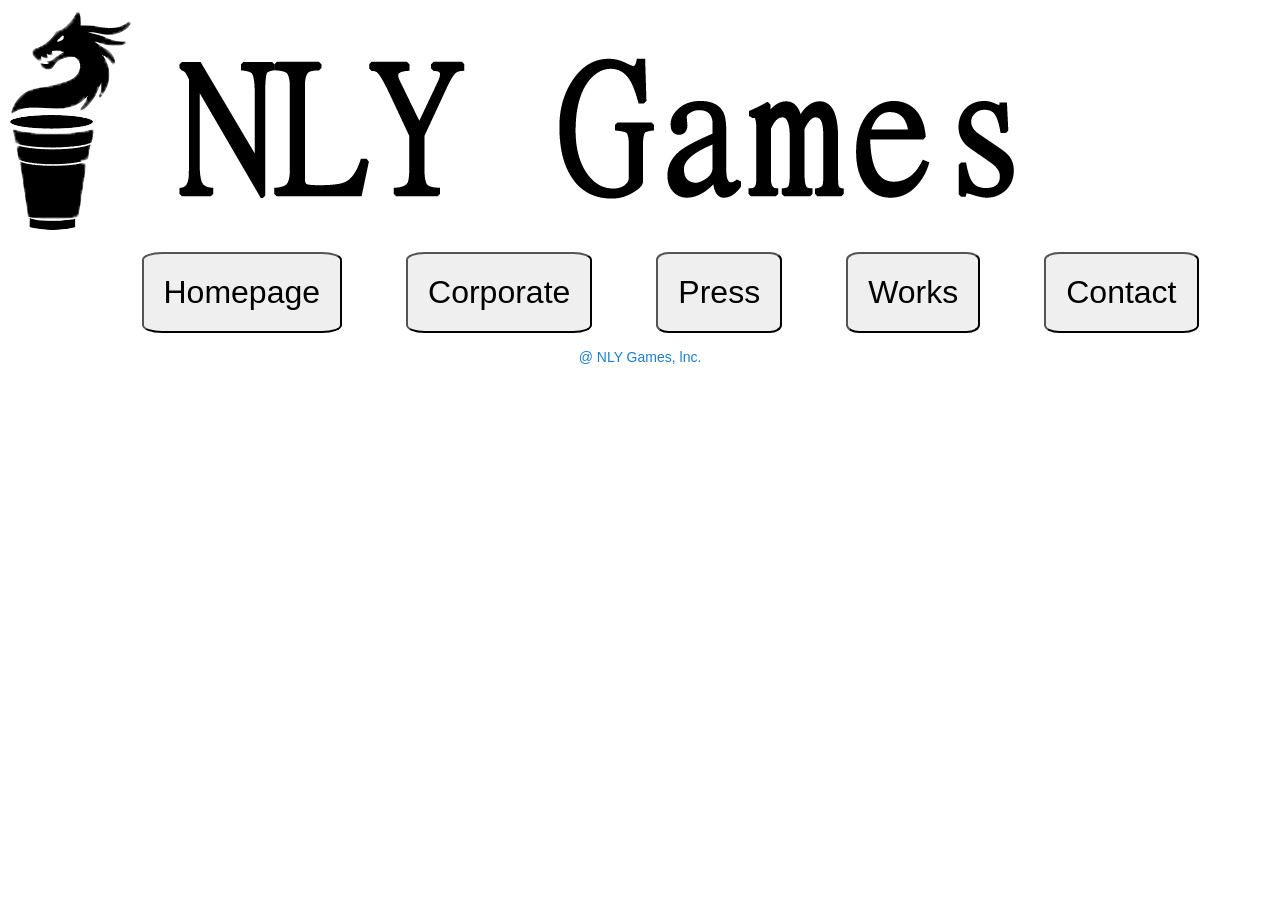
==== WEB/Contact.html @ 9fdbe7ce "New Http" ====
<!DOCTYPE html>
<html lang = "en">
    <link rel="stylesheet" type="text/css" href="index.css">
    <script language = "Javascript">
       
        
    </script>
    <head>
        <title> NLY Games Contact</title>
    </head>
    <header>
        <a href="index.html"><img src="src/NLYGames_iconVer2.png" class="ComapnyIcon" ></a>
    </header>
    <body>
        <div class="text-h-center">
            <a href="index.html"><button class ="btn " >Homepage</button></a>

            <a href="Corporate.html"><button class ="btn " >Corporate</button></a>

            <a href="Press.html"><button class ="btn " >Press</button></a>

            <a href="Works.html"><button class ="btn " >Works</button></a>

            <a href="Contact.html"><button class ="btn " >Contact</button></a>
        </div>

         <!--Contact-->
        <!--Game & Services-->
        <p class="copyright text-h-center text-v-center">@ NLY Games, lnc.</p>
    </body>
</html>
---- WEB/index.css ----
.pic{
    border-radius: 50%;
}
.CompanyIcon{
    border-radius: 30%;
    width: 350px;
    height: auto;
}

.copyright {
    font-size: 14px;
    color: rgb(27, 126, 207);
    margin: auto;
    font-family: Arial;
}

.text-h-center {
    text-align: center;
  }
  
  /* 文字垂直置中 */
  .text-v-center {
    vertical-align: top;
  }
  .text-v-center:before {
    content: "";
    display: inline-block;
    width: 0;
    height: 100%;
    vertical-align: middle;
  }
  .text-v-center p {
    display: inline-block;
  }
  
  
  body {
    margin: 0;
    padding: 10px;
  }
  .section {
    display: inline-block;
    height: 200px;
    margin: 0;
    width: 32%;
    border: 1px solid #000;
  }

  .btn {
    margin-left:60px;
    margin-bottom: 16px;
    width: auto;
    padding: 20px 20px;
    font-size: 32px;
    text-align: center;
    vertical-align: middle;
    display: inline-block;
    text-decoration: none !important;
    border-radius: 10%;
  }
  .default {
    border-color: #e7e7e7;
    color: black;
  }
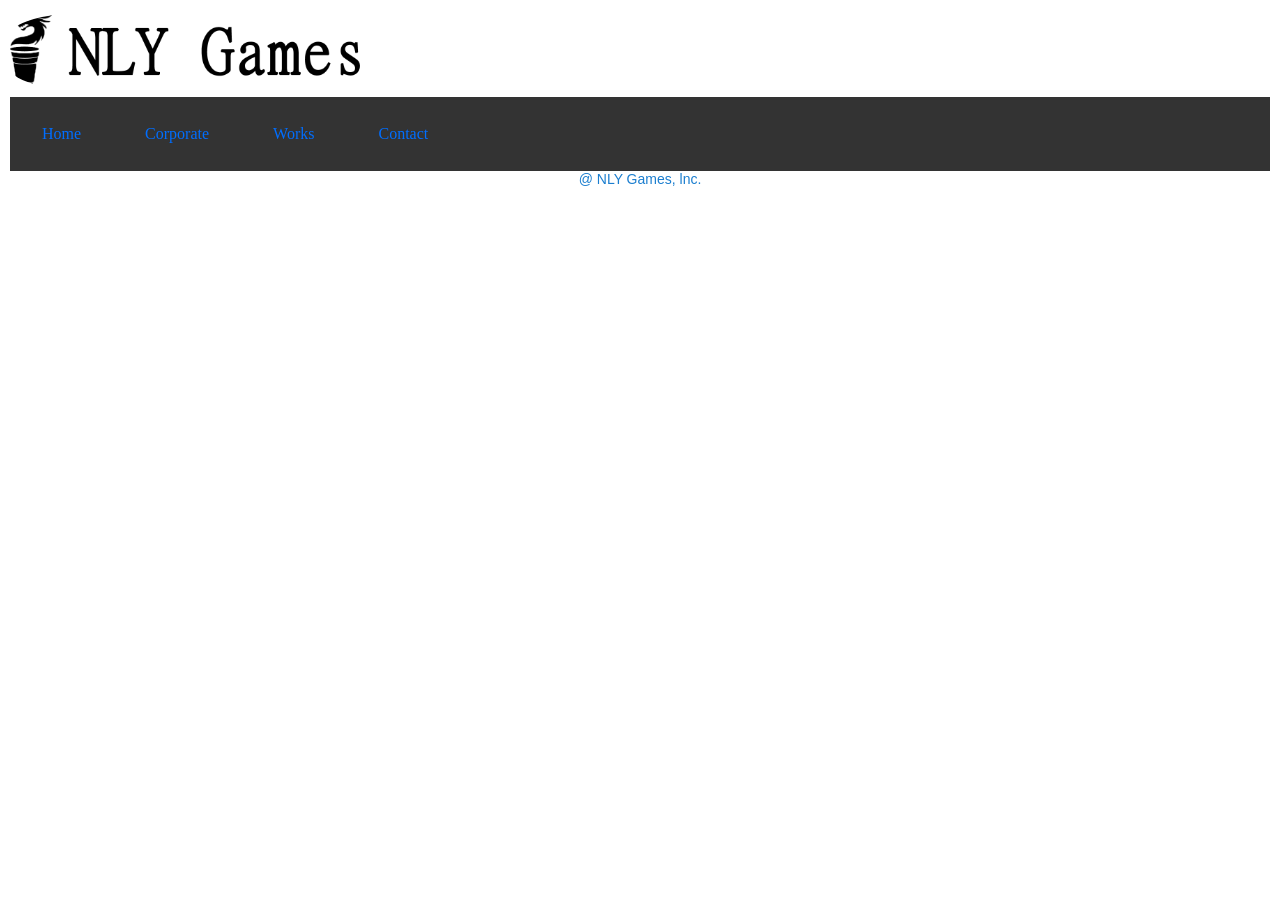
==== commit 1296fa29: "Add files via upload" ====
--- a/WEB/Contact.html
+++ b/WEB/Contact.html
@@ -1,31 +1,29 @@
-<!DOCTYPE html>
-<html lang = "en">
-    <link rel="stylesheet" type="text/css" href="index.css">
-    <script language = "Javascript">
-       
-        
-    </script>
-    <head>
-        <title> NLY Games Contact</title>
-    </head>
-    <header>
-        <a href="index.html"><img src="src/NLYGames_iconVer2.png" class="ComapnyIcon" ></a>
-    </header>
-    <body>
-        <div class="text-h-center">
-            <a href="index.html"><button class ="btn " >Homepage</button></a>
-
-            <a href="Corporate.html"><button class ="btn " >Corporate</button></a>
-
-            <a href="Press.html"><button class ="btn " >Press</button></a>
-
-            <a href="Works.html"><button class ="btn " >Works</button></a>
-
-            <a href="Contact.html"><button class ="btn " >Contact</button></a>
-        </div>
-
-         <!--Contact-->
-        <!--Game & Services-->
-        <p class="copyright text-h-center text-v-center">@ NLY Games, lnc.</p>
-    </body>
+<!DOCTYPE html>
+<html lang = "en">
+    <link rel="stylesheet" type="text/css" href="index.css">
+    <script language = "Javascript">
+       
+        
+    </script>
+    <style>
+   
+    </style>
+    <head>
+        <title> NLY Games Contact</title>
+    </head>
+    <header>
+        <a href="index.html"><img src="src/NLYGames_iconVer2.png" class="CompanyIcon" width="480" height="360"></a>
+    </header>
+    <body>
+        <ul class="ulSetting">
+            <li class ="liSetting lia lia1"><a class="lia lia1 active" href="index.html">Home</a></li>
+            <li class ="liSetting lia lia1"><a class="lia lia1" href="Corporate.html">Corporate</a></li>
+            <li class ="liSetting lia lia1"><a class="lia lia1" href="Works.html">Works</a></li>
+            <li class ="liSetting lia lia1"><a class="lia lia1" href="Contact.html">Contact</a></li>
+        </ul>
+
+         <!--Contact-->
+        <!--Game & Services-->
+        <p class="copyright text-h-center text-v-center">@ NLY Games, lnc.</p>
+    </body>
 </html>
--- a/WEB/index.css
+++ b/WEB/index.css
@@ -1,64 +1,105 @@
-.pic{
-    border-radius: 50%;
-}
-.CompanyIcon{
-    border-radius: 30%;
-    width: 350px;
-    height: auto;
-}
-
-.copyright {
-    font-size: 14px;
-    color: rgb(27, 126, 207);
-    margin: auto;
-    font-family: Arial;
-}
-
-.text-h-center {
-    text-align: center;
-  }
-  
-  /* 文字垂直置中 */
-  .text-v-center {
-    vertical-align: top;
-  }
-  .text-v-center:before {
-    content: "";
-    display: inline-block;
-    width: 0;
-    height: 100%;
-    vertical-align: middle;
-  }
-  .text-v-center p {
-    display: inline-block;
-  }
-  
-  
-  body {
-    margin: 0;
-    padding: 10px;
-  }
-  .section {
-    display: inline-block;
-    height: 200px;
-    margin: 0;
-    width: 32%;
-    border: 1px solid #000;
-  }
-
-  .btn {
-    margin-left:60px;
-    margin-bottom: 16px;
-    width: auto;
-    padding: 20px 20px;
-    font-size: 32px;
-    text-align: center;
-    vertical-align: middle;
-    display: inline-block;
-    text-decoration: none !important;
-    border-radius: 10%;
-  }
-  .default {
-    border-color: #e7e7e7;
-    color: black;
-  }  +.pic{
+    border-radius: 50%;
+}
+.CompanyIcon{
+    border-radius: 30%;
+    width: 350px;
+    height: auto;
+}
+
+.copyright {
+    font-size: 14px;
+    color: rgb(27, 126, 207);
+    margin: auto;
+    font-family: Arial;
+}
+
+.text-h-center {
+    text-align: center;
+  }
+  
+  /* 文字垂直置中 */
+  .text-v-center {
+    vertical-align: top;
+  }
+  .text-v-center:before {
+    content: "";
+    display: inline-block;
+    width: 0;
+    height: 100%;
+    vertical-align: middle;
+  }
+  .text-v-center p {
+    display: inline-block;
+  }
+  
+  
+  body {
+    margin: 0;
+    padding: 10px;
+  }
+  .section {
+    display: inline-block;
+    height: 200px;
+    margin: 0;
+    width: 32%;
+    border: 1px solid #000;
+  }
+
+  .btn {
+    margin-left:60px;
+    margin-bottom: 16px;
+    width: auto;
+    padding: 20px 20px;
+    font-size: 12px;
+    text-align: center;
+    vertical-align: middle;
+    display: inline-block;
+    text-decoration: none !important;
+    border-radius: 30%;
+    background-color: rgb(26, 103, 148);
+  }
+  .default {
+    border-color: #e7e7e7;
+    color: black;
+  }
+  .ulSetting {
+      list-style-type: none;
+      margin: 0;
+      padding: 0;
+      overflow: hidden;
+      background-color: #333;
+  }
+
+  .liSetting {
+      float: left;
+  }
+
+  .lia {
+      display: block;
+      color: rgb(0, 110, 255);
+      text-align: center;
+      padding: 14px 16px;
+      text-decoration: none;
+  }
+
+  .lia1:hover {
+      background-color: #111;
+  }
+
+  .worksSetting{
+    font-size: xx-large;
+    font-style: italic;
+
+  }
+  .TitleBorder{
+    border-style: hidden;
+    border-radius: 30%;
+    border: 1px solid black;
+    border-collapse: separate;
+    
+  }
+  .TablePositionCenter{
+    margin-left:auto; 
+    margin-right:auto;
+  }
